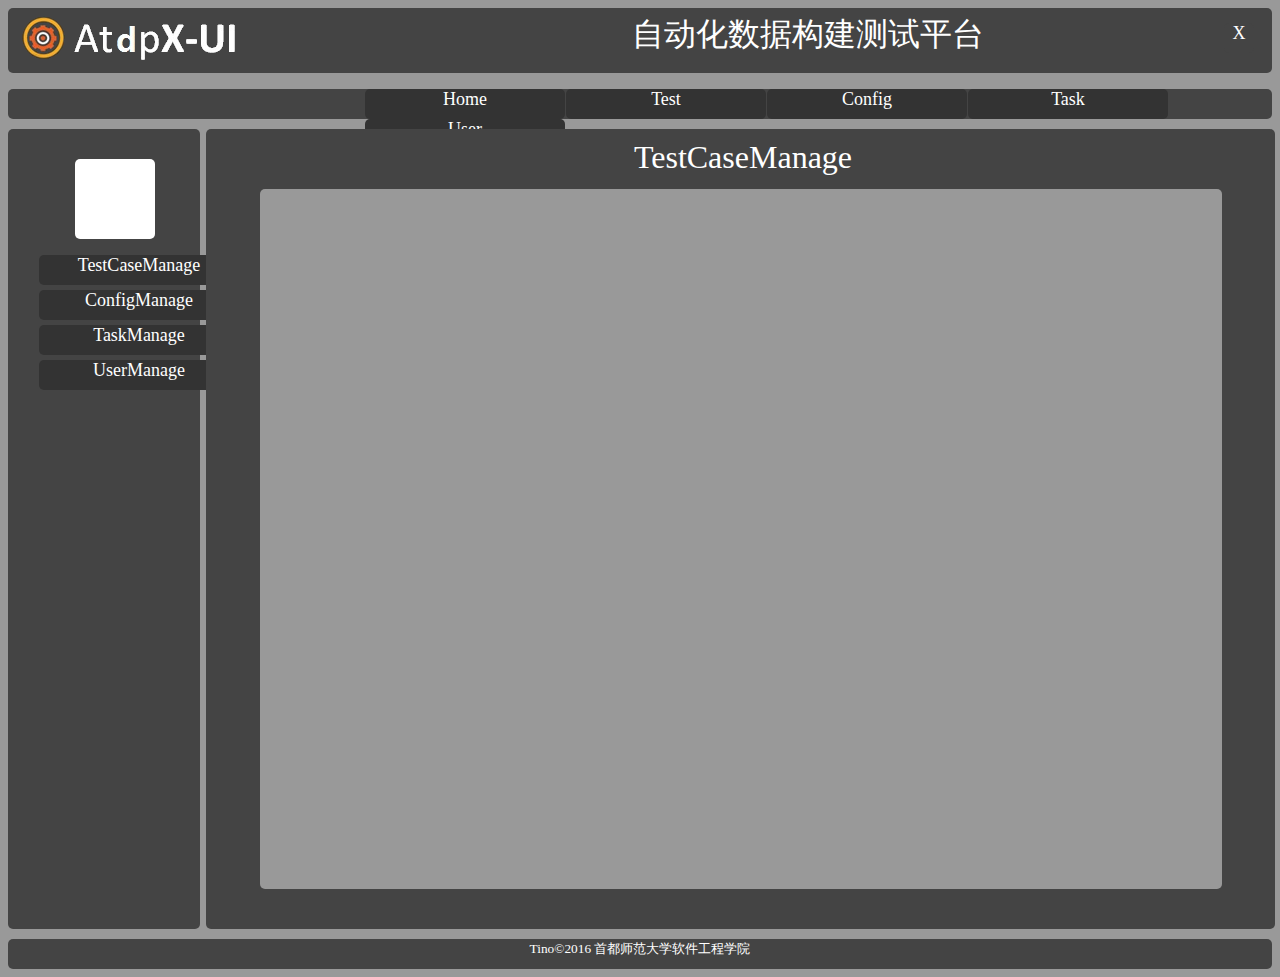
==== AtdpXWeb/pages/index.html @ 26a8f9a4 "提交" ====
<!DOCTYPE html>
<html>
<head lang="en">
    <meta charset="UTF-8">
    <title>自动化数据构建测试平台</title>
    <link href="../css/index.css" type="text/css" rel="stylesheet"/>
</head>
<body class="body-style">
<div id="top-box">
    <img id="title-img" src="../img/ATP-LOGO.png" />
    <a id="title-text">自动化数据构建测试平台</a>
    <div id="exit-box">X</div>
</div>
<div id="navi-box">
    <ul id="navi-ul">
        <li id="home-li">Home</li>
        <li id="test-li">Test</li>
        <li id="config-li">Config</li>
        <li id="Task-li">Task</li>
        <li id="user-li">User</li>
    </ul>
</div>
<div id="left-box">
    <div id="user-img-box"></div>
    <ul id="left-navi-ul">
        <li id="left-test-li">TestCaseManage</li>
        <li id="left-config-li">ConfigManage</li>
        <li id="left-Task-li">TaskManage</li>
        <li id="left-user-li">UserManage</li>
    </ul>
</div>
<div id="main-box">
    <a id="main-box-title">TestCaseManage</a>
    <div id="put-on-box"></div>
</div>
<div id="bottom-box">
    <small>Tino©2016 首都师范大学软件工程学院</small>
</div>
</body>
<script type="application/javascript" src="../js/lib/jquery1.11.1/jquery-1.11.1.js" ></script>
<script type="application/javascript" src="../js/index.js"></script>
</html>
---- AtdpXWeb/css/index.css ----
.body-style{
    background-color: #999999;
}
#top-box{
    width: 100%;
    height: 65px;
    background-color: #444444;
    border-radius: 5px;
    color: #FFFFFF;
}
#navi-box{
    margin-top: 10px;
    width: 100%;
    height: 30px;
    background-color: #444444;
    position: relative;
    border-radius: 5px;
}
#left-box{
    margin-top: 10px;
    width: 15%;
    height: 800px;
    background-color: #444444;
    border-radius: 5px;
    position: absolute;
}
#main-box{
    margin-top: 10px;
    margin-left: 15.5%;
    width: 83.5%;
    height: 800px;
    background-color: #444444;
    border-radius: 5px;
    position: absolute;
}
#bottom-box{
    height: 30px;
    background-color: #444444;
    border-radius: 5px;
    text-align: center;
    color: #FFFFFF;
    margin-top: 820px;
}
#user-img-box{
    margin-top: 30px;
    width: 80px;
    height: 80px;
    margin-left: 35%;
    background-color: #FFFFFF;
    border-radius: 5px;
    position: relative;
}
#exit-box{
    width: 30px;
    height: 30px;
    margin-right: 10px;
    background-color: #444444;
    border-radius: 5px;
    position: absolute;
    margin-top: -50px;
    margin-left:95%;
    font-size: large;
    text-align: center;
}
#exit-box:hover{
    width: 30px;
    height: 30px;
    margin-right: 10px;
    background-color: #666666;
    border-radius: 5px;
    position: absolute;
    margin-top: -50px;
    margin-left:95%;
    font-size: large;
    text-align: center;
}
#title-text{
    color: #FFFFFF;
    text-align: center;
    font-size: xx-large;
    margin-top: 5px;
    margin-left: 30%;
    position: absolute;
}
#title-text:hover{
    color: #3875d7;
    text-align: center;
    font-size: xx-large;
    margin-top: 5px;
    margin-left: 30%;
    position: absolute;
}
#navi-ul{
    list-style-type: none;
    margin-left: 25%;
}
#navi-ul li{
    margin-left: 1px;
    float: left;
    width:200px;
    height: 30px;
    background-color: #333333;
    filter: Alpha(opacity=80);
    border-radius: 5px;
    text-align: center;
    font-size: large;
    color: #FFFFFF;
}
#navi-ul li:hover{
    margin-left: 1px;
    float: left;
    width:200px;
    height: 30px;
    background-color: #3875d7;
    filter: Alpha(opacity=80);
    border-radius: 5px;
    text-align: center;
    font-size: large;
    color: #FFFFFF;
}
#left-navi-ul{
    list-style-type: none;
    margin-left: -10px;
}
#left-navi-ul li{
    margin-top: 5px;
    margin-left: 1px;
    width:200px;
    height: 30px;
    background-color: #333333;
    filter: Alpha(opacity=80);
    border-radius: 5px;
    text-align: center;
    font-size: large;
    color: #FFFFFF;
}
#left-navi-ul li:hover{
    margin-top: 5px;
    margin-left: 1px;
    width:200px;
    height: 30px;
    background-color: #3875d7;
    filter: Alpha(opacity=80);
    border-radius: 5px;
    text-align: center;
    font-size: large;
    color: #FFFFFF;
}
#main-box-title{
    margin-top: 10px;
    margin-left: 40%;
    color: #FFFFFF;
    font-size: xx-large;
    text-align: center;
    position: absolute;
    border-radius: 5px;
}
#main-box-title:hover{
    margin-top: 10px;
    margin-left: 40%;
    color: #3875d7;
    font-size: xx-large;
    text-align: center;
    position: absolute;
    border-radius: 5px;
}
#put-on-box{
    margin-top: 60px;
    margin-left: 5%;
    width: 90%;
    height: 700px;
    background-color: #999999;
    border-radius: 5px;

}
iframe{
    width:1300px;
    height:700px;
    border-radius: 5px;
}
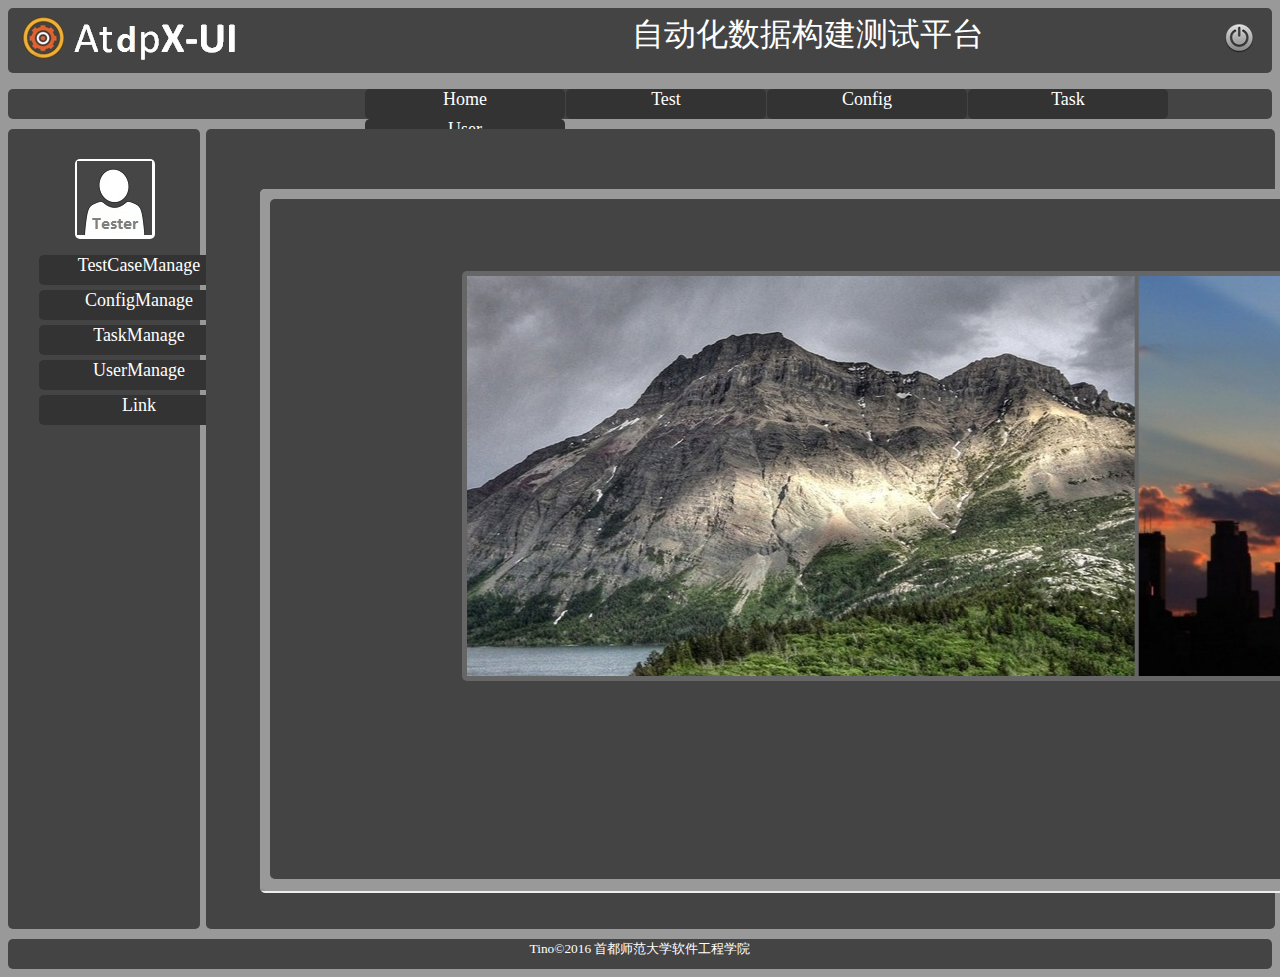
==== commit fba3ba41: "提交" ====
--- a/AtdpXWeb/pages/index.html
+++ b/AtdpXWeb/pages/index.html
@@ -7,9 +7,10 @@
 </head>
 <body class="body-style">
 <div id="top-box">
-    <img id="title-img" src="../img/ATP-LOGO.png" />
+    <img id="title-img" src="../img/ATP-LOGO.png"/>
     <a id="title-text">自动化数据构建测试平台</a>
-    <div id="exit-box">X</div>
+
+    <div id="exit-box"><img src="../img/exit.jpg.png" id="exit-img" /></div>
 </div>
 <div id="navi-box">
     <ul id="navi-ul">
@@ -21,22 +22,24 @@
     </ul>
 </div>
 <div id="left-box">
-    <div id="user-img-box"></div>
+    <div id="user-img-box"><img src="../img/user.jpg" style="margin-left: 2px;margin-top: 2px;"/> </div>
     <ul id="left-navi-ul">
         <li id="left-test-li">TestCaseManage</li>
         <li id="left-config-li">ConfigManage</li>
         <li id="left-Task-li">TaskManage</li>
         <li id="left-user-li">UserManage</li>
+        <li id="left-link-li">Link</li>
     </ul>
 </div>
 <div id="main-box">
-    <a id="main-box-title">TestCaseManage</a>
+    <a id="main-box-title"></a>
+
     <div id="put-on-box"></div>
 </div>
 <div id="bottom-box">
     <small>Tino©2016 首都师范大学软件工程学院</small>
 </div>
 </body>
-<script type="application/javascript" src="../js/lib/jquery1.11.1/jquery-1.11.1.js" ></script>
-<script type="application/javascript" src="../js/index.js"></script>
+<script type="application/javascript" src="../js/lib/jquery1.11.1/jquery-1.11.1.js"></script>
+<script type="application/javascript" src="../js/atdpx/index.js"></script>
 </html>--- a/AtdpXWeb/css/index.css
+++ b/AtdpXWeb/css/index.css
@@ -63,16 +63,7 @@
     text-align: center;
 }
 #exit-box:hover{
-    width: 30px;
-    height: 30px;
-    margin-right: 10px;
-    background-color: #666666;
-    border-radius: 5px;
-    position: absolute;
-    margin-top: -50px;
-    margin-left:95%;
-    font-size: large;
-    text-align: center;
+    background-color: #3875d7;
 }
 #title-text{
     color: #FFFFFF;
@@ -177,4 +168,7 @@
     width:1300px;
     height:700px;
     border-radius: 5px;
+}
+#user-img-box:hover{
+    background-color: #3875d7;
 }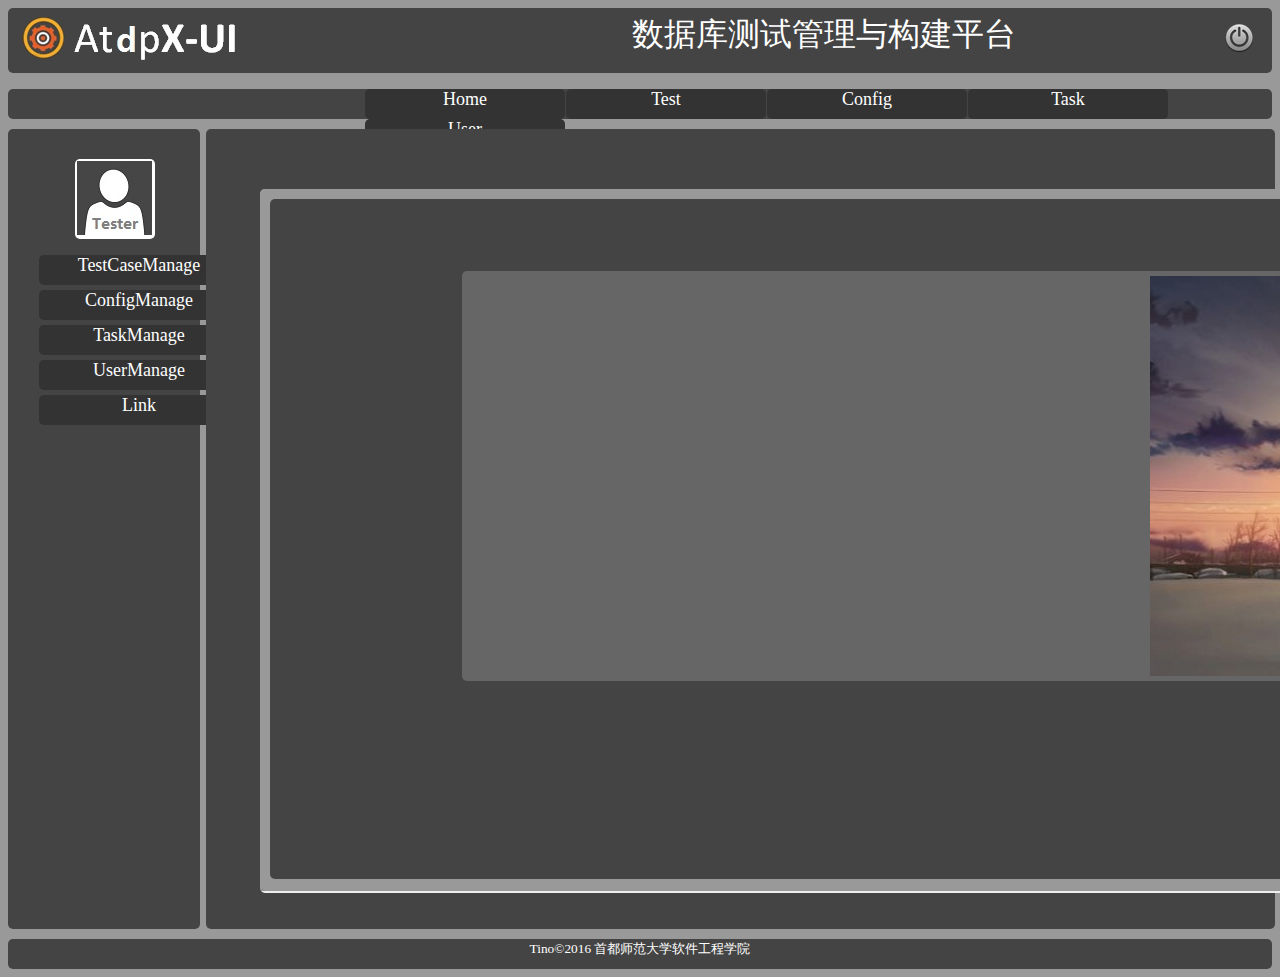
==== commit d258f5de: "提交20160409" ====
--- a/AtdpXWeb/pages/index.html
+++ b/AtdpXWeb/pages/index.html
@@ -2,13 +2,13 @@
 <html>
 <head lang="en">
     <meta charset="UTF-8">
-    <title>自动化数据构建测试平台</title>
+    <title>数据库测试管理与构建平台</title>
     <link href="../css/index.css" type="text/css" rel="stylesheet"/>
 </head>
 <body class="body-style">
 <div id="top-box">
     <img id="title-img" src="../img/ATP-LOGO.png"/>
-    <a id="title-text">自动化数据构建测试平台</a>
+    <a id="title-text">数据库测试管理与构建平台</a>
 
     <div id="exit-box"><img src="../img/exit.jpg.png" id="exit-img" /></div>
 </div>
